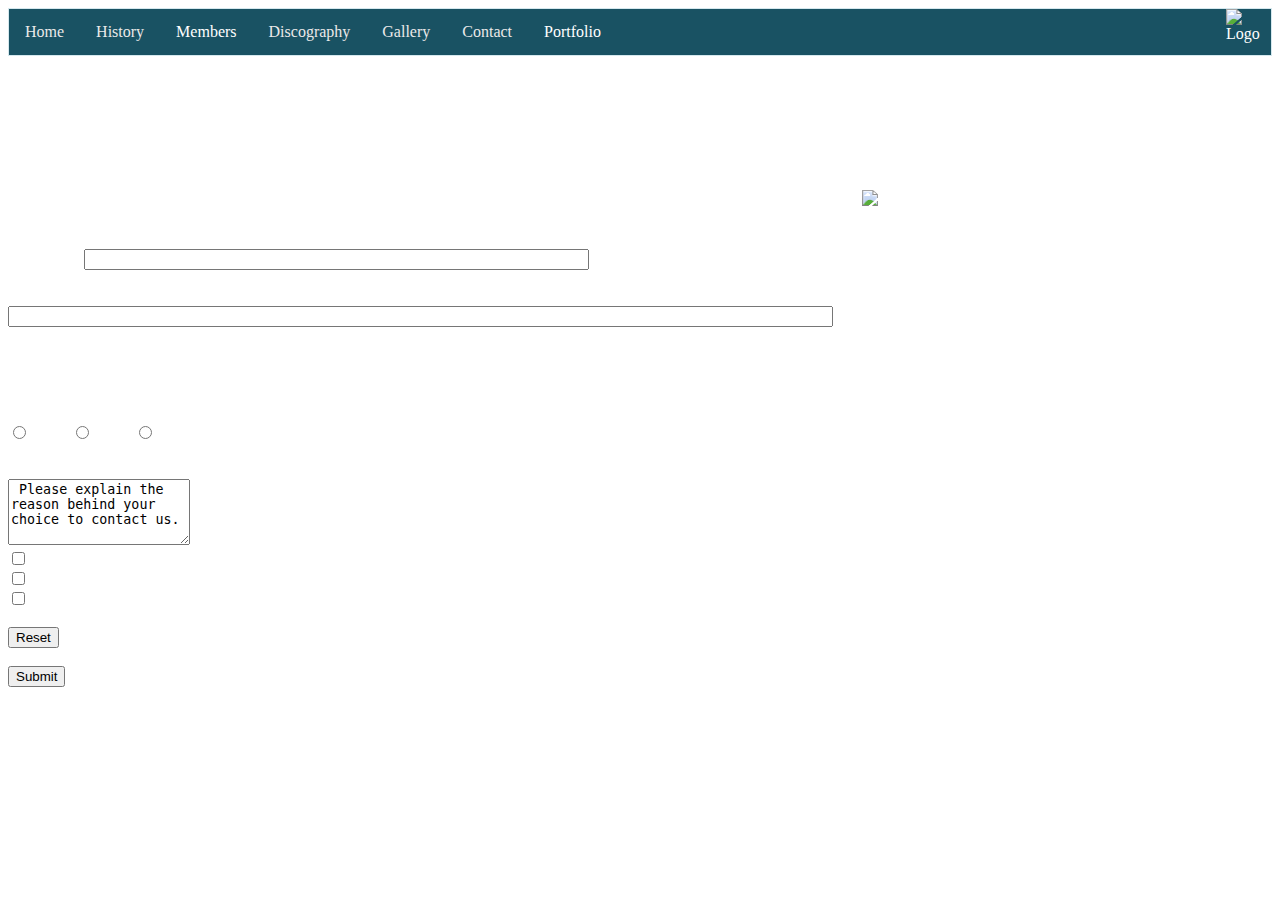
==== contact.html @ dca60083 "Add files via upload" ====
<!DOCTYPE HTML>
<HTML>

<HEAD>

	<link rel="stylesheet" type="text/css" href="thesmiths.css">
	<META CHARSET="UTF-8">
	<TITLE>The Smiths - Contact</TITLE>
    <style>
        body{
            background-image: url(images/logo/bg2.jpg);
            background-repeat: no-repeat;
            background-attachment: fixed;  
            background-size: cover;
          }
          </style>

<BODY>

    <ul class="links">
        <li class="ab"><a href="Homepage.html">Home</a></li>
        <li class="ab"><a href="History.html">History</a></li>
        <div class="dropdown">
            <button class="dropbtn">Members</button>
            <div class="dropdown-content">
                <a href="morrissey.html">Morrissey</a>
                <a href="Marr.html">Johnny Marr</a>
                <a href="Rourke.html">Andy Rourke</a>
                <a href="Joyce.html">Mike Joyce</a>
            </div>
        </div>
        <li class="ab"><a href="discography.html">Discography</a></li>
        <li class="ab"><a href="photos.html">Gallery</a></li>
        <li class="ab"><a href="contact.html">Contact</a></li>
        <div class="dropdown">
            <button class="dropbtn">Portfolio</button>
            <div class="dropdown-content">
                <a href="Images.html">Images</a>
                <a href="Videos.html">Videos</a>
            </div>
        </div>
        <img align="right" src="images/logo/aplogo.png" alt="Logo" width="45px" height="45px">
    </ul>


<BR><BR>
<H1 class="headings"><CENTER>Contact Page</CENTER></H1> <BR>

    <img align="right" src="images/contact/raccoon.png" alt="Raccoon" id="raccoon" height="420px" width="410px">

<H3>Please Add Your Details:</H3>

<FORM> Full Name: <INPUT NAME="FULLNAME" TYPE="TEXT" SIZE="60">
<BR><BR>
Your Comments: <INPUT NAME="COMMENT" TYPE="TEXT" SIZE="100" MAXLENGTH="1000">
</FORM>

<BR><BR>


<H3>How should we contact you?</H3>

<FORM>
<INPUT TYPE="RADIO" NAME="ANSWER" VALUE = "EMAIL">Email <INPUT TYPE="RADIO" NAME="ANSWER" VALUE = "LETTER">Letter <INPUT TYPE="RADIO" NAME="ANSWER" VALUE = "PHONE">Phone
</FORM>

<BR><BR>

<TEXTAREA ROWS="4" COLS="20" > Please explain the reason behind your choice to contact us.
</TEXTAREA>


<FORM>
	<INPUT TYPE="CHECKBOX" NAME="ISSUES" VALUE="QUESTION">I have a question<BR>
	<INPUT TYPE="CHECKBOX" NAME="ISSUES" VALUE="FEEDBACK">I have feedback<BR>
	<INPUT TYPE="CHECKBOX" NAME="ISSUES" VALUE="COMPLAINT">I have a complaint 
</FORM> <BR>

<INPUT NAME="RESET" TYPE="RESET" VALUE="Reset">

<BR><BR>

<INPUT TYPE="Submit" TYPE="SUBMIT">	
</BODY>
</HTML>
---- thesmiths.css ----
body{
    font-family: serif;
    background-image: url(images/logo/bg.jpg);
    background-repeat: no-repeat;
    background-size: cover;
    background-attachment: fixed;
    color: #ffffff;
}

.a{
  padding-right: 150px;
}

ul {
  list-style-type: none;
  margin: 0;
  padding: 0;
  overflow: hidden;
  border: 1px solid #d5e8ee;
  background-color: #195263;
  background-image: url(images/logo/navbar.jpg);
  margin-left: auto;
  margin-right: auto;
}

li {
  float: left;
}

li a {
  display: block;
  color: #ebe9e9;
  text-align: center;
  padding: 14px 16px;
  text-decoration: none;
}

li a:hover:not(.active) {
  background-color: #000000;
  background-image: url(images/logo/hover.png);
  background-repeat: no-repeat;
  margin-left: auto;
  margin-right: auto;
}

li a.active {
  color: white;
  background-color: #04AA6D;
}

.navbar {
  overflow: hidden;
  background-color: #000000;
}

.navbar a {
  float: left;
  font-size: 16px;
  color: rgb(255, 255, 255);
  text-align: center;
  padding: 14px 16px;
  text-decoration: none;
}

.dropdown {
  float: left;
  overflow: hidden;
}

.dropdown .dropbtn {
  font-size: 16px;  
  border: none;
  outline: none;
  color: rgb(255, 255, 255);
  padding: 14px 16px;
  background-color: inherit;
  font-family: inherit;
  margin: 0;
}

.navbar a:hover, .dropdown:hover .dropbtn {
  background-color: #000000;
  background-image: url(images/logo/hover.png);
  background-repeat: no-repeat;
  
}

.dropdown-content {
  display: none;
  position: absolute;
  background-color: #000000;
  background-image: url(images/logo/navbar.jpg);
  min-width: 160px;
  box-shadow: 0px 8px 16px 0px rgba(0,0,0,0.2);
  z-index: 1;
}

.dropdown-content a {
  float: none;
  color: rgb(255, 255, 255);
  padding: 12px 16px;
  text-decoration: none;
  display: block;
  text-align: left;
}

.dropdown-content a:hover {
  background-color: #000000;
  background-image: url(images/logo/hover2.png);
  background-repeat: no-repeat;
}

.dropdown:hover .dropdown-content {
  display: block;
}

.column1{
  float: center;
  width: 88%;
  padding: 30px;
  padding-left: 50px;
  padding-right: 60px;
  height: 75%;
  margin: 30px;
  margin-right: 30px;
  margin-bottom: 60px;
  background-color: #066873;
  line-height: 2;
  border: 2px solid rgb(163, 201, 221);
  border-radius: 5px;
  }

.column2{
  float: left;
  width: 35%;
  padding: 30px;
  padding-left: 50px;
  padding-right: 60px;
  height: 210px;
  margin: 30px;
  margin-right: 30px;
  margin-bottom: 60px;
  background-color: #0a444b;
  line-height: 2;
  border: 2px solid rgb(163, 201, 221);
  border-radius: 15px;
  }

  .column3{
    float: center;
    width: 88%;
    padding: 30px;
    padding-left: 50px;
    padding-right: 60px;
    height: 1150px;
    margin: 30px;
    margin-bottom: 60px;
    background-color: #066873;
    line-height: 2;
    border: 2px solid rgb(163, 201, 221);
    border-radius: 5px;
    }

    .column4{
      float: center;
      width: 88%;
      padding: 30px;
      padding-left: 50px;
      padding-right: 60px;
      height: 1350px;
      margin: 30px;
      margin-bottom: 60px;
      background-color: #066873;
      line-height: 2;
      border: 2px solid rgb(163, 201, 221);
      border-radius: 5px;
      }

      
  .column5{
    float: center;
    width: 88%;
    padding: 30px;
    padding-left: 50px;
    padding-right: 60px;
    height: 1050px;
    margin: 30px;
    margin-bottom: 60px;
    background-color: #066873;
    line-height: 2;
    border: 2px solid rgb(163, 201, 221);
    border-radius: 5px;
    }

    .column-left {
      float: left;
      width: 40%;
      padding: 30px;
      background-color: #066873;
      line-height: 2;
      border: 2px solid black;
      border-radius: 15px;
    }
    
    .column-right {
      float: right;
      width: 40%;
      padding: 30px;
      background-color: #066873;
      line-height: 2;
      border: 2px solid black;
      border-radius: 15px;
    }
    
  
    .row::after {
      content: "";
      clear: both;
      display: table;
    }

    .image-text-container {
      display: flex;
      align-items: flex-start;
  }
  
  .image {
      margin-right: 20px;
  }
  
  .text {
      max-width: 600px;
  }

  #raccoon {
    border-radius: 0%;
    -webkit-transition: -webkit-transform .8s ease-in-out;
            transition:         transform .8s ease-in-out;
  }
  
  #raccoon:hover {
    -webkit-transform: rotate(360deg);
            transform: rotate(360deg);
  }
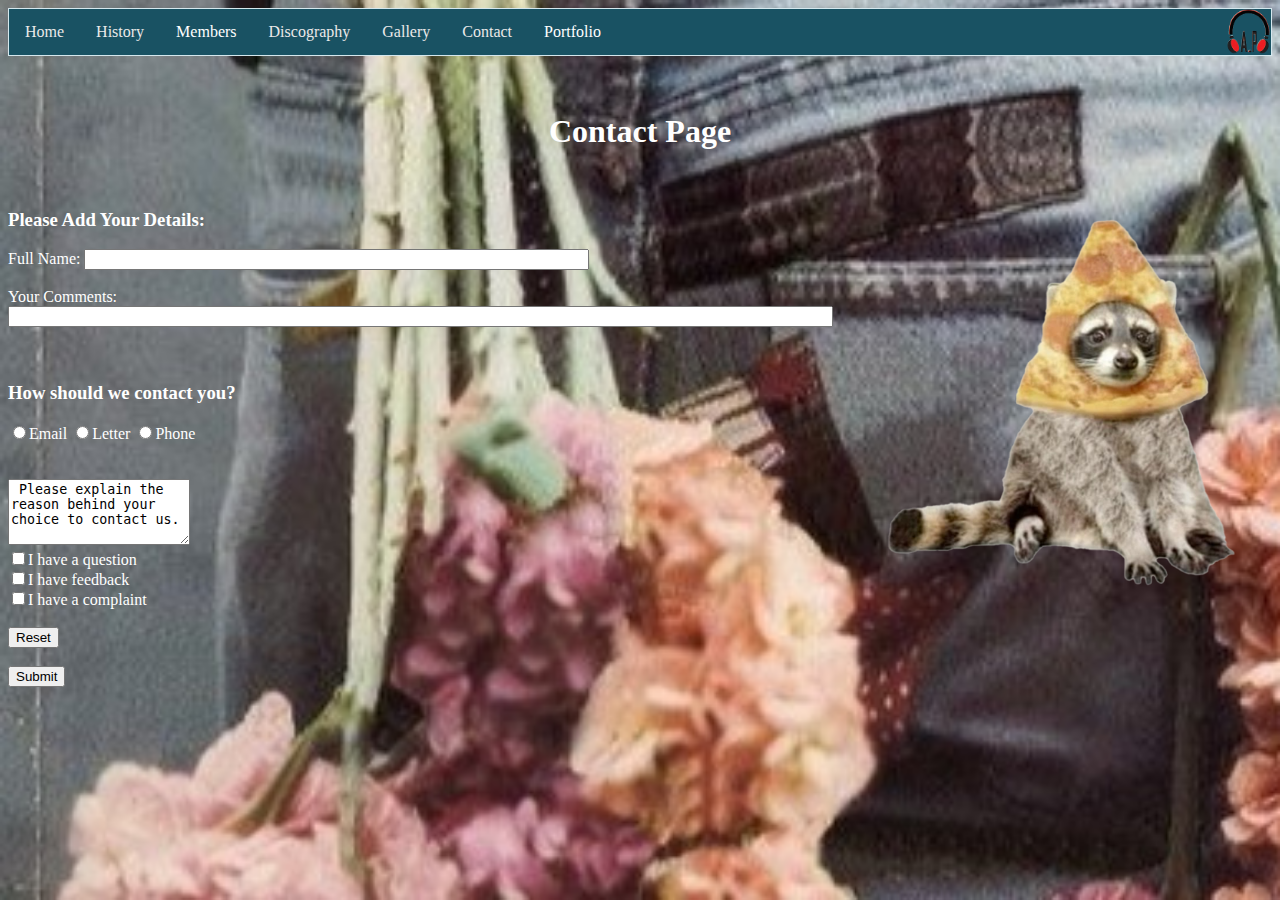
==== commit 92022cd3: "Update contact.html" ====
--- a/contact.html
+++ b/contact.html
@@ -8,7 +8,7 @@
 	<TITLE>The Smiths - Contact</TITLE>
     <style>
         body{
-            background-image: url(images/logo/bg2.jpg);
+            background-image: url(logo/bg2.jpg);
             background-repeat: no-repeat;
             background-attachment: fixed;  
             background-size: cover;
@@ -18,7 +18,7 @@
 <BODY>
 
     <ul class="links">
-        <li class="ab"><a href="Homepage.html">Home</a></li>
+        <li class="ab"><a href="index.html">Home</a></li>
         <li class="ab"><a href="History.html">History</a></li>
         <div class="dropdown">
             <button class="dropbtn">Members</button>
@@ -39,14 +39,14 @@
                 <a href="Videos.html">Videos</a>
             </div>
         </div>
-        <img align="right" src="images/logo/aplogo.png" alt="Logo" width="45px" height="45px">
+        <img align="right" src="logo/aplogo.png" alt="Logo" width="45px" height="45px">
     </ul>
 
 
 <BR><BR>
 <H1 class="headings"><CENTER>Contact Page</CENTER></H1> <BR>
 
-    <img align="right" src="images/contact/raccoon.png" alt="Raccoon" id="raccoon" height="420px" width="410px">
+    <img align="right" src="contact/raccoon.png" alt="Raccoon" id="raccoon" height="420px" width="410px">
 
 <H3>Please Add Your Details:</H3>
 
@@ -82,4 +82,4 @@
 
 <INPUT TYPE="Submit" TYPE="SUBMIT">	
 </BODY>
-</HTML>+</HTML>
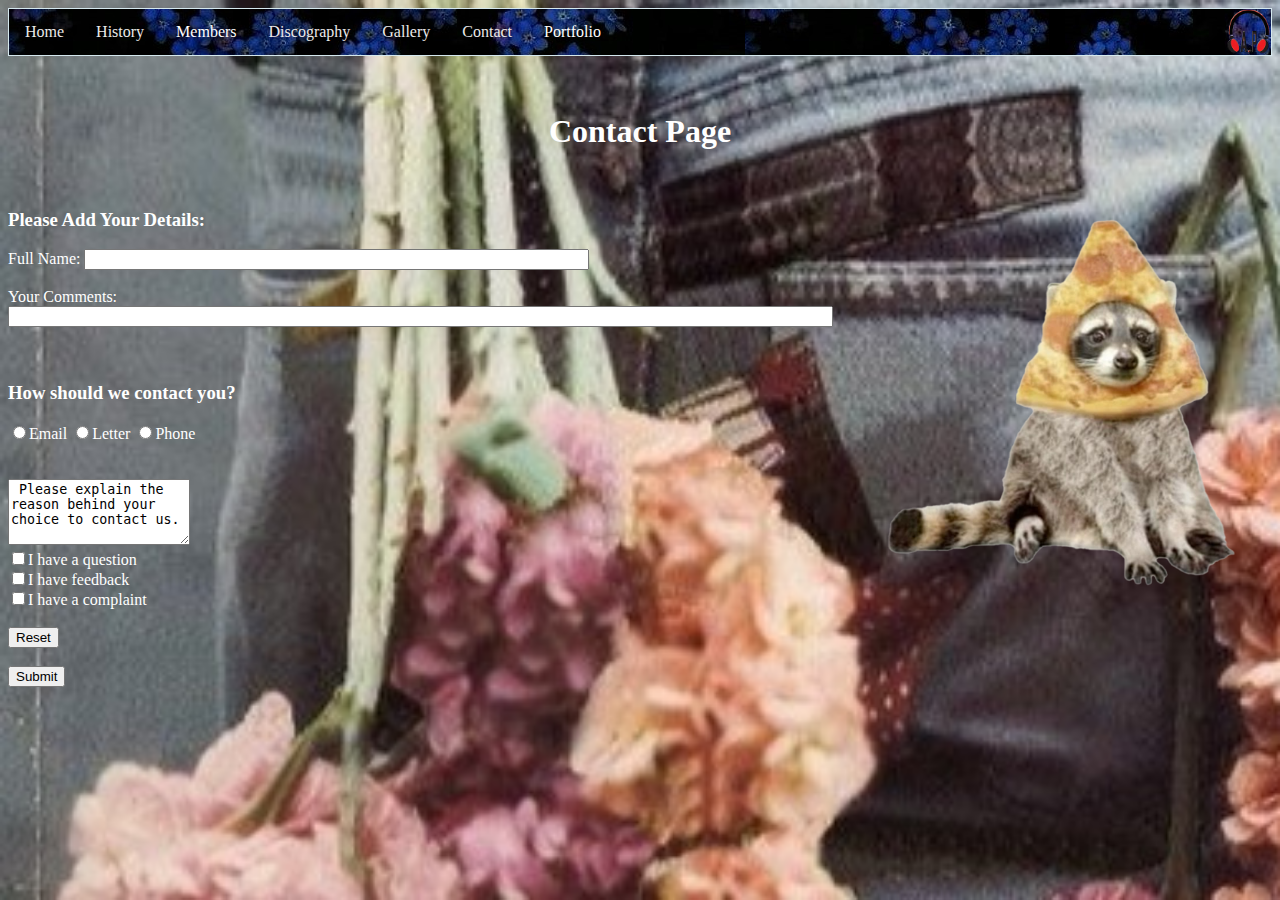
==== commit 7eda4337: "Update contact.html" ====
--- a/contact.html
+++ b/contact.html
@@ -29,7 +29,7 @@
                 <a href="Joyce.html">Mike Joyce</a>
             </div>
         </div>
-        <li class="ab"><a href="discography.html">Discography</a></li>
+        <li class="ab"><a href="Discography.html">Discography</a></li>
         <li class="ab"><a href="photos.html">Gallery</a></li>
         <li class="ab"><a href="contact.html">Contact</a></li>
         <div class="dropdown">
--- a/thesmiths.css
+++ b/thesmiths.css
@@ -1,6 +1,6 @@
 body{
     font-family: serif;
-    background-image: url(images/logo/bg.jpg);
+    background-image: url(logo/bg.jpg);
     background-repeat: no-repeat;
     background-size: cover;
     background-attachment: fixed;
@@ -18,7 +18,7 @@
   overflow: hidden;
   border: 1px solid #d5e8ee;
   background-color: #195263;
-  background-image: url(images/logo/navbar.jpg);
+  background-image: url(logo/navbar.jpg);
   margin-left: auto;
   margin-right: auto;
 }
@@ -37,7 +37,7 @@
 
 li a:hover:not(.active) {
   background-color: #000000;
-  background-image: url(images/logo/hover.png);
+  background-image: url(logo/hover.png);
   background-repeat: no-repeat;
   margin-left: auto;
   margin-right: auto;
@@ -80,7 +80,7 @@
 
 .navbar a:hover, .dropdown:hover .dropbtn {
   background-color: #000000;
-  background-image: url(images/logo/hover.png);
+  background-image: url(logo/hover.png);
   background-repeat: no-repeat;
   
 }
@@ -89,7 +89,7 @@
   display: none;
   position: absolute;
   background-color: #000000;
-  background-image: url(images/logo/navbar.jpg);
+  background-image: url(logo/navbar.jpg);
   min-width: 160px;
   box-shadow: 0px 8px 16px 0px rgba(0,0,0,0.2);
   z-index: 1;
@@ -106,7 +106,7 @@
 
 .dropdown-content a:hover {
   background-color: #000000;
-  background-image: url(images/logo/hover2.png);
+  background-image: url(logo/hover2.png);
   background-repeat: no-repeat;
 }
 
@@ -241,4 +241,4 @@
   #raccoon:hover {
     -webkit-transform: rotate(360deg);
             transform: rotate(360deg);
-  }+  }
